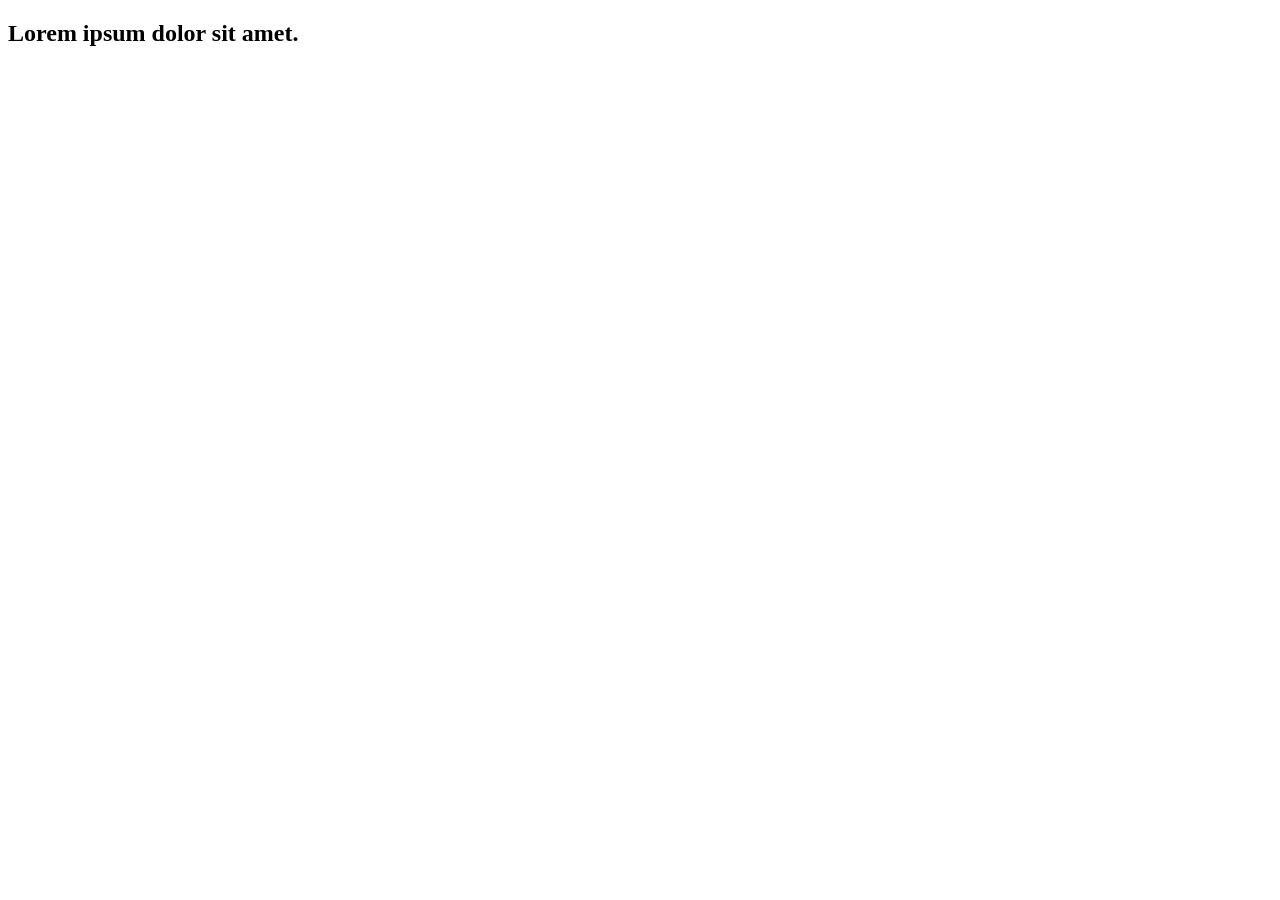
==== src/index.html @ 497beb56 "Initial commit" ====
<!DOCTYPE html>
<html lang="en">
  <head>
    <meta charset="UTF-8" />
    <link rel="icon" type="image/svg+xml" href="/favicon.svg" />
    <meta name="viewport" content="width=device-width, initial-scale=1.0" />
    <title>Vanilla App Template</title>
    <link rel="stylesheet" href="./css/styles.css" />
  </head>
  <body>
    <load ="partials/header.html" />

    <section>
      <h1>Lorem ipsum dolor sit amet.</h1>
      <!-- Path to images as from index.html file -->
      <img src="./img/javascript.svg" alt="" />
    </section>

    <!-- Loads the specified .html file -->
    <load ="partials/vite-promo.html" />

    <script type="module" src="./main.js"></script>
  </body>
</html>
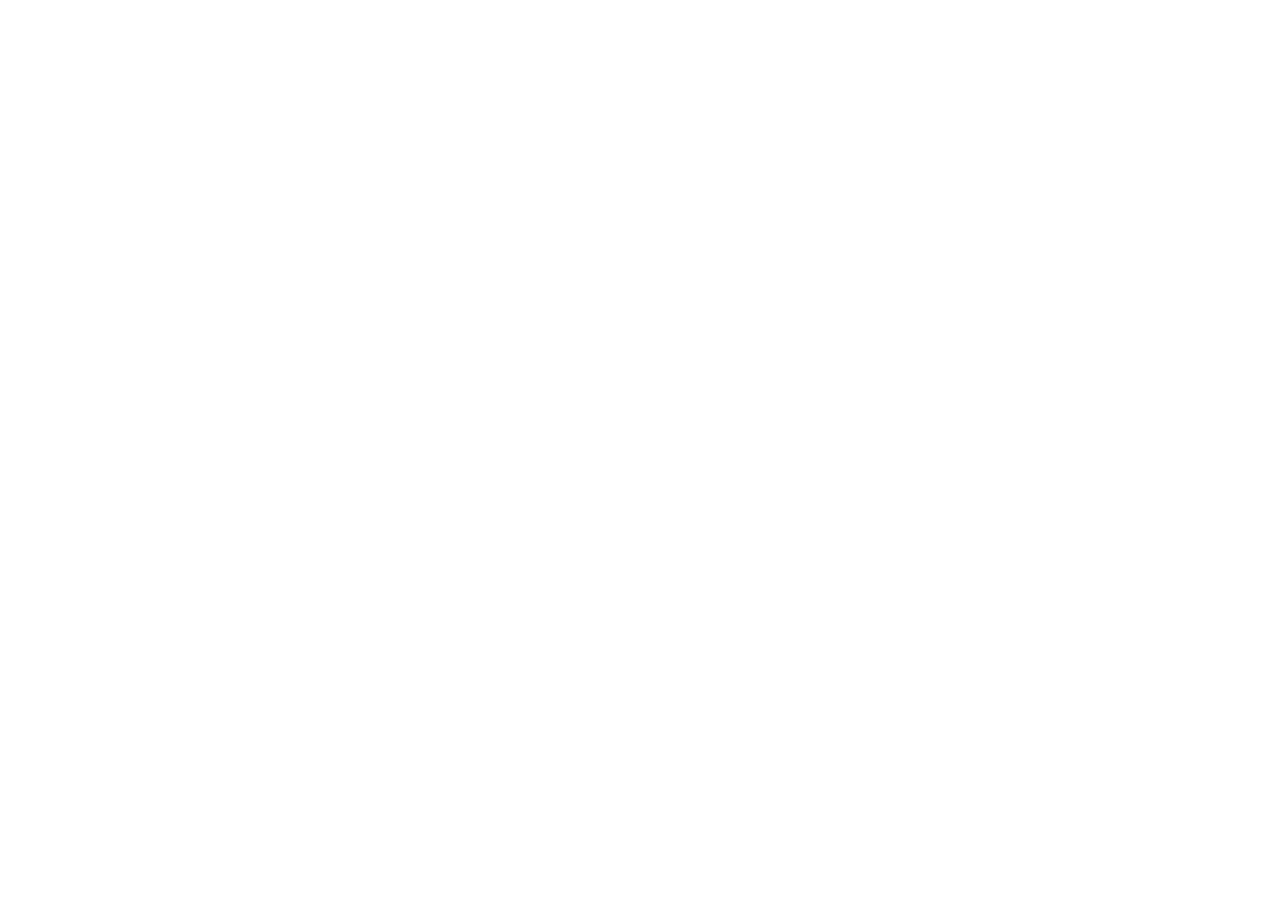
==== commit 03797a51: "1st upd" ====
--- a/src/index.html
+++ b/src/index.html
@@ -8,17 +8,6 @@
     <link rel="stylesheet" href="./css/styles.css" />
   </head>
   <body>
-    <load ="partials/header.html" />
-
-    <section>
-      <h1>Lorem ipsum dolor sit amet.</h1>
-      <!-- Path to images as from index.html file -->
-      <img src="./img/javascript.svg" alt="" />
-    </section>
-
-    <!-- Loads the specified .html file -->
-    <load ="partials/vite-promo.html" />
-
     <script type="module" src="./main.js"></script>
   </body>
 </html>
--- a/src/css/styles.css
+++ b/src/css/styles.css
@@ -0,0 +1,23 @@
+/**
+  |============================
+  | include css partials with
+  | default @import url()
+  |============================
+*/
+@import url('./reset.css');
+
+:root {
+  font-family: Inter, Avenir, Helvetica, Arial, sans-serif;
+  font-size: 16px;
+  line-height: 24px;
+  font-weight: 400;
+
+  color: #242424;
+  background-color: rgba(255, 255, 255, 0.87);
+
+  font-synthesis: none;
+  text-rendering: optimizeLegibility;
+  -webkit-font-smoothing: antialiased;
+  -moz-osx-font-smoothing: grayscale;
+  -webkit-text-size-adjust: 100%;
+}
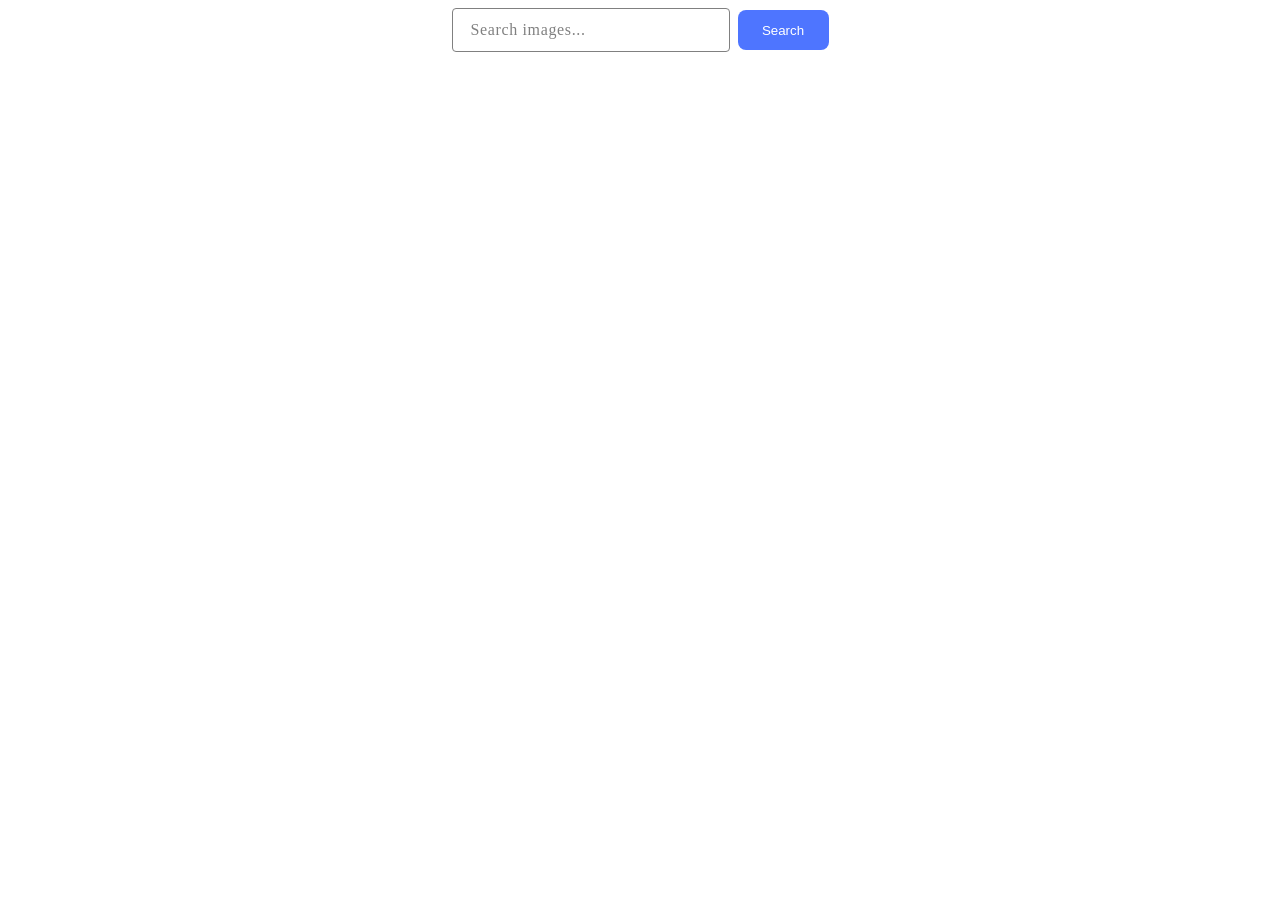
==== commit 8bf409be: "додав код з минулої домашки" ====
--- a/src/index.html
+++ b/src/index.html
@@ -8,6 +8,23 @@
     <link rel="stylesheet" href="./css/styles.css" />
   </head>
   <body>
+    <form class="form">
+      <input
+        name="query"
+        ;
+        type="text"
+        class="input"
+        placeholder="Search images..."
+        required
+      />
+      <button type="submit" class="btn">Search</button>
+    </form>
+
+    <span class="loader"></span>
+    <div class="gallery-wrap">
+      <ul class="gallery"></ul>
+    </div>
+
     <script type="module" src="./main.js"></script>
   </body>
 </html>
--- a/src/css/styles.css
+++ b/src/css/styles.css
@@ -21,3 +21,149 @@
   -moz-osx-font-smoothing: grayscale;
   -webkit-text-size-adjust: 100%;
 }
+
+.form {
+  display: flex;
+  align-items: center;
+  justify-content: center;
+  gap: 8px;
+}
+.input {
+  width: 272px;
+  height: 40px;
+  border-radius: 4px;
+  border: 1px solid #808080;
+}
+
+.input:hover {
+  border: 1px solid #000;
+}
+
+.input:focus {
+  border: 1px solid #4e75ff;
+}
+
+.input::placeholder {
+  color: #808080;
+  font-family: Montserrat;
+  font-size: 16px;
+  font-weight: 400;
+  line-height: 1.5;
+  letter-spacing: 0.04em;
+  padding: 8px 16px;
+}
+
+.btn {
+  color: #fff;
+  border-radius: 8px;
+  box-shadow: none;
+  border: none;
+  background-color: #4e75ff;
+  width: 91px;
+  height: 40px;
+}
+
+.gallery {
+  display: flex;
+  flex-wrap: wrap;
+  gap: 24px;
+  justify-content: center;
+}
+
+img {
+  width: 360px;
+  height: 300px;
+}
+
+.card {
+  display: flex;
+  flex-direction: column;
+  align-items: center;
+  border: 2px solid #000;
+  border-radius: 8px;
+  width: 360px;
+}
+
+.details {
+  display: flex;
+  flex-direction: column;
+  align-items: center;
+  margin-top: 10px;
+}
+
+.details-item {
+  display: flex;
+  justify-content: space-between;
+  width: 100%;
+}
+
+.details p {
+  margin: 0;
+  text-align: center;
+}
+
+.details {
+  display: flex;
+  flex-direction: row;
+  justify-content: space-around;
+  width: 100%;
+  margin-top: 10px;
+}
+
+.details p {
+  margin: 0;
+  text-align: center;
+}
+/***********************************************************LOADER******************************************************/
+.loader {
+  width: 48px;
+  height: 48px;
+  border-radius: 50%;
+  position: relative;
+  animation: rotate 1s linear infinite;
+  display: block;
+  margin: 0 auto;
+  display: none;
+}
+.loader::before,
+.loader::after {
+  content: '';
+  box-sizing: border-box;
+  position: absolute;
+  inset: 0px;
+  border-radius: 50%;
+  border: 5px solid #fff;
+  animation: prixClipFix 2s linear infinite;
+}
+.loader::after {
+  border-color: #ff3d00;
+  animation: prixClipFix 2s linear infinite, rotate 0.5s linear infinite reverse;
+  inset: 6px;
+}
+
+@keyframes rotate {
+  0% {
+    transform: rotate(0deg);
+  }
+  100% {
+    transform: rotate(360deg);
+  }
+}
+
+@keyframes prixClipFix {
+  0% {
+    clip-path: polygon(50% 50%, 0 0, 0 0, 0 0, 0 0, 0 0);
+  }
+  25% {
+    clip-path: polygon(50% 50%, 0 0, 100% 0, 100% 0, 100% 0, 100% 0);
+  }
+  50% {
+    clip-path: polygon(50% 50%, 0 0, 100% 0, 100% 100%, 100% 100%, 100% 100%);
+  }
+  75% {
+    clip-path: polygon(50% 50%, 0 0, 100% 0, 100% 100%, 0 100%, 0 100%);
+  }
+  100% {
+    clip-path: polygon(50% 50%, 0 0, 100% 0, 100% 100%, 0 100%, 0 0);
+  }
+}
